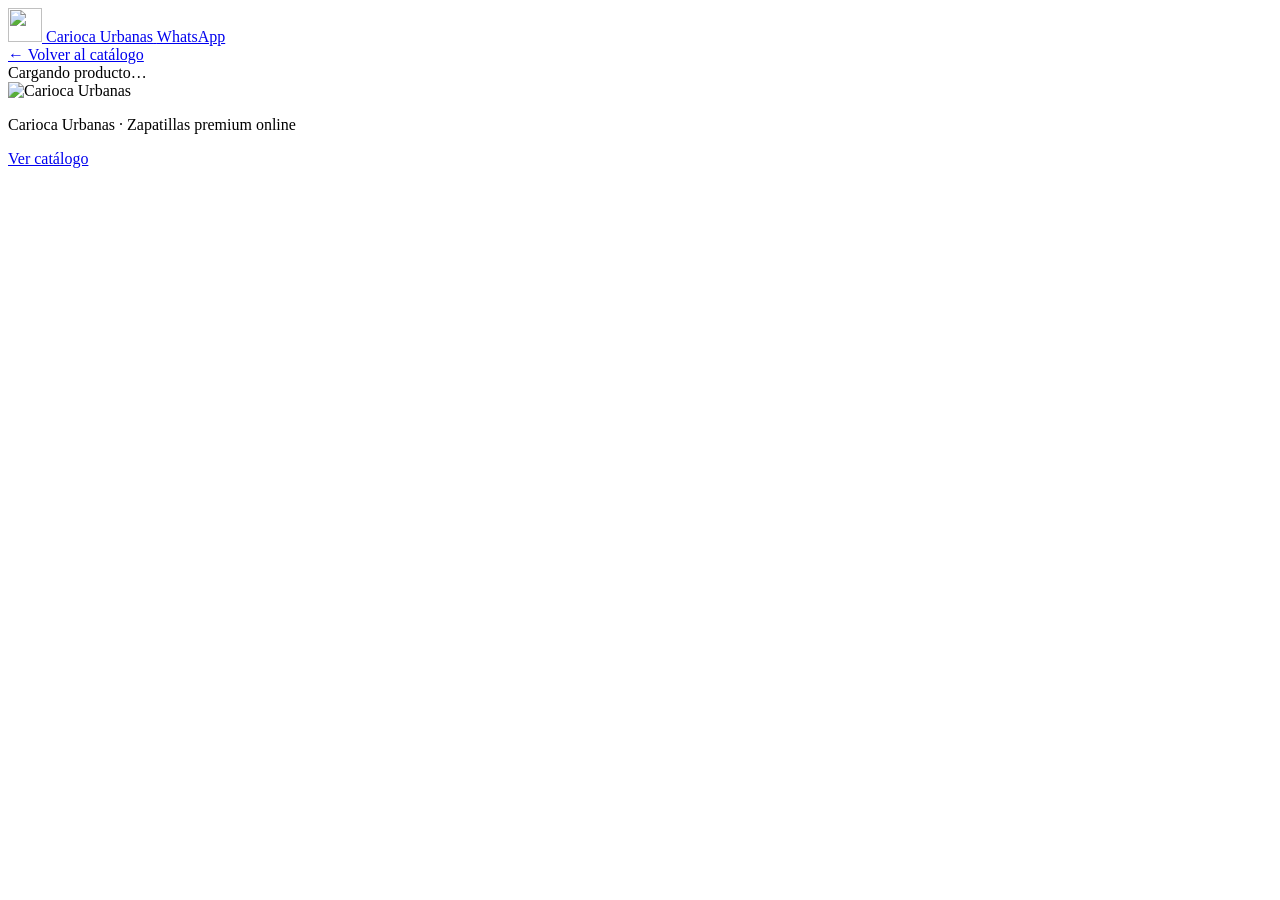
==== producto.html @ c29d289a "Add files via upload" ====
<!DOCTYPE html>
<html lang="es">
<head>
  <meta charset="UTF-8">
  <meta name="viewport" content="width=device-width, initial-scale=1.0">

  <title>Producto | Carioca Urbanas</title>
  <meta
    id="metaDescription"
    name="description"
    content="Zapatillas premium importadas de Brasil."
  >
  <meta id="ogTitle" property="og:title" content="Producto | Carioca Urbanas">
  <meta id="ogDescription" property="og:description" content="Zapatillas premium importadas de Brasil.">
  <meta id="ogImage" property="og:image" content="">
  <meta property="og:type" content="product">
  <meta name="theme-color" content="#151515">

  <link rel="icon" type="image/png" sizes="32x32" href="assets/img/favicon-32.png">
  <link rel="apple-touch-icon" href="assets/img/icon-192.png">
  <link rel="manifest" href="manifest.webmanifest">

  <link rel="preconnect" href="https://docs.google.com">
  <link rel="preconnect" href="https://res.cloudinary.com">

  <link rel="stylesheet" href="assets/css/styles.css">
</head>

<body>
  <header class="site-header">
    <a class="brand" href="index.html" aria-label="Volver al inicio">
      <img src="assets/img/logo.png" alt="" width="34" height="34">
      <span>Carioca Urbanas</span>
    </a>

    <a
      class="header-whatsapp"
      href="https://wa.me/5493425459234"
      target="_blank"
      rel="noopener noreferrer"
    >
      WhatsApp
    </a>
  </header>

  <main class="product-page">
    <a class="back-link" href="index.html#catalogo">
      ← Volver al catálogo
    </a>

    <div id="productLoading" class="product-loading">
      Cargando producto…
    </div>

    <div id="productError" class="product-error" hidden>
      <h1>No pudimos abrir el producto</h1>
      <p></p>
      <a href="index.html#catalogo">Volver al catálogo</a>
    </div>

    <article id="productDetail" class="product-detail" hidden>
      <section class="gallery" aria-label="Galería del producto">
        <div class="gallery__main" id="galleryMain">
          <img
            id="mainImage"
            src=""
            alt=""
            draggable="false"
          >

          <div id="productBadges" class="product-badges"></div>

          <button
            id="previousImage"
            class="gallery-arrow gallery-arrow--previous"
            type="button"
            aria-label="Imagen anterior"
          >
            ‹
          </button>

          <button
            id="nextImage"
            class="gallery-arrow gallery-arrow--next"
            type="button"
            aria-label="Imagen siguiente"
          >
            ›
          </button>

          <span id="imageCounter" class="gallery-counter"></span>
        </div>

        <div id="thumbnails" class="thumbnails"></div>
      </section>

      <section class="product-info" aria-label="Información del producto">
        <p id="productBrand" class="product-info__brand"></p>
        <h1 id="productTitle"></h1>
        <p id="productCategory" class="product-info__category"></p>

        <div class="product-price">
          <strong id="productPrice"></strong>
          <span>Contado / transferencia</span>
        </div>

        <p class="product-trust-note">
          Compra online con atención personalizada.
        </p>

        <div
          id="productInstallments"
          class="product-installments"
          hidden
        ></div>

        <section class="product-block">
          <h2>Talles disponibles</h2>
          <div id="productSizes" class="sizes"></div>
        </section>

        <section class="product-block">
          <h2>Disponibilidad</h2>
          <span id="productStock" class="stock-pill"></span>
        </section>

        <section id="descriptionSection" class="product-block">
          <h2>Descripción</h2>
          <p id="productDescription" class="product-description"></p>
        </section>

        <a
          id="buyButton"
          class="buy-button"
          href="#"
          target="_blank"
          rel="noopener noreferrer"
        >
          COMPRAR
          <span aria-hidden="true">→</span>
        </a>

        <p class="purchase-note">
          Confirmamos disponibilidad y te enviamos el link de pago, CBU o alias.
        </p>

        <p id="productSku" class="product-sku"></p>
      </section>
    </article>
  </main>

  <div class="mobile-buy-bar" id="mobileBuyBar" hidden>
    <div>
      <span id="mobileProductName"></span>
      <strong id="mobileProductPrice"></strong>
    </div>

    <a
      id="mobileBuyButton"
      href="#"
      target="_blank"
      rel="noopener noreferrer"
    >
      COMPRAR
    </a>
  </div>

  <footer class="site-footer">
    <img src="assets/img/logo.png" alt="Carioca Urbanas">
    <p>Carioca Urbanas · Zapatillas premium online</p>
    <a href="index.html#catalogo">Ver catálogo</a>
  </footer>

  <noscript>
    <div class="noscript-message">
      Necesitás activar JavaScript para ver este producto.
    </div>
  </noscript>

  <script type="module" src="assets/js/product.js"></script>
</body>
</html>
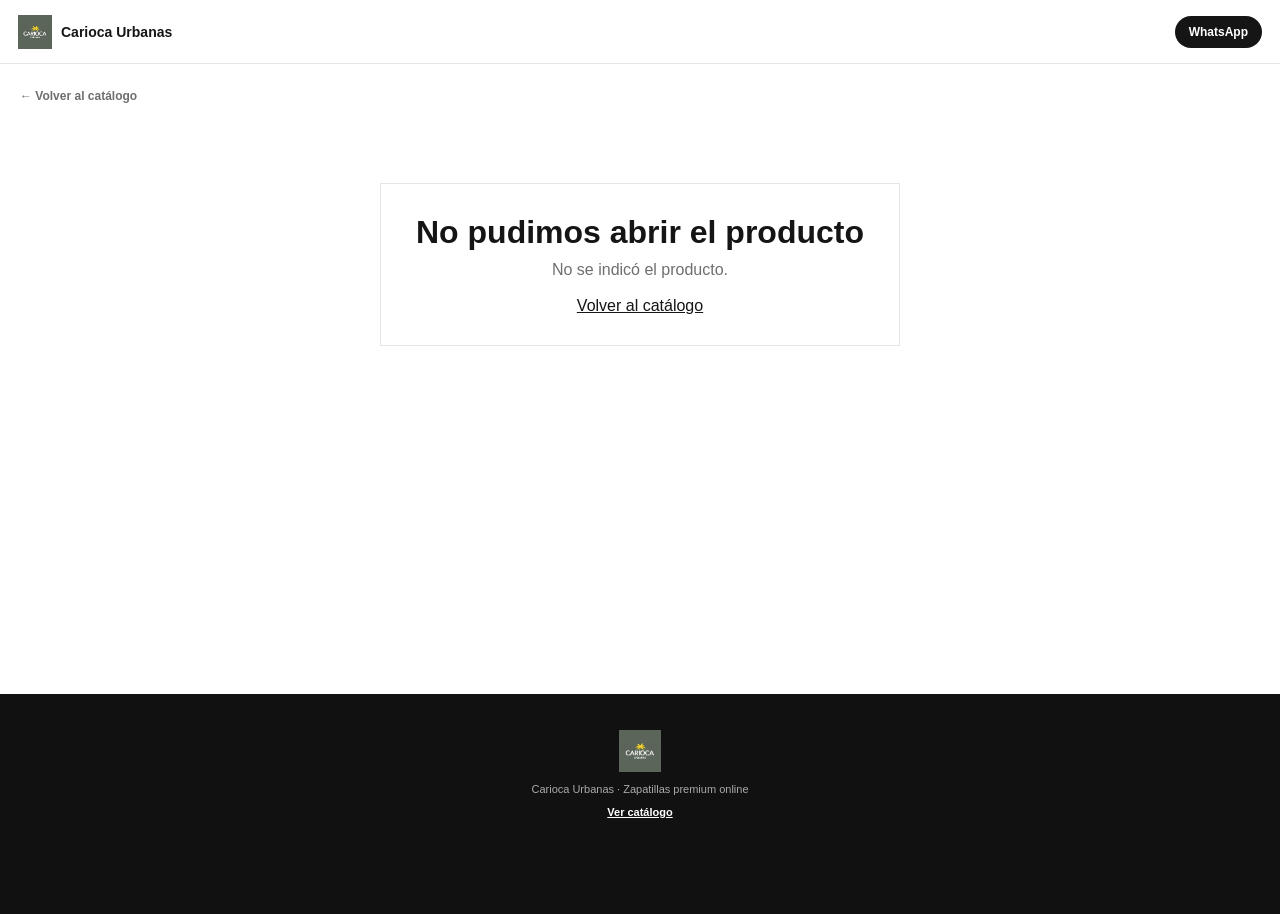
==== commit d37511a3: "staging: retirar preconnect de Cloudinary" ====
--- a/producto.html
+++ b/producto.html
@@ -21,7 +21,6 @@
   <link rel="manifest" href="manifest.webmanifest">
 
   <link rel="preconnect" href="https://docs.google.com">
-  <link rel="preconnect" href="https://res.cloudinary.com">
 
   <link rel="stylesheet" href="assets/css/styles.css">
 </head>
--- a/assets/css/styles.css
+++ b/assets/css/styles.css
@@ -0,0 +1,1491 @@
+* {
+  box-sizing: border-box;
+  margin: 0;
+  padding: 0;
+}
+
+:root {
+  --background: #ffffff;
+  --surface: #f3f3f1;
+  --text: #151515;
+  --muted: #6e6e6e;
+  --line: rgba(0, 0, 0, 0.1);
+  --green: #74806d;
+  --whatsapp: #25d366;
+  --max-width: 1180px;
+}
+
+html {
+  scroll-behavior: smooth;
+}
+
+body {
+  min-width: 320px;
+  color: var(--text);
+  background: var(--background);
+  font-family: -apple-system, BlinkMacSystemFont, "Segoe UI", sans-serif;
+  -webkit-font-smoothing: antialiased;
+}
+
+img {
+  display: block;
+  max-width: 100%;
+}
+
+a {
+  color: inherit;
+}
+
+button,
+input,
+select {
+  font: inherit;
+}
+
+[hidden] {
+  display: none !important;
+}
+
+.sr-only {
+  position: absolute;
+  width: 1px;
+  height: 1px;
+  overflow: hidden;
+  clip: rect(0, 0, 0, 0);
+  white-space: nowrap;
+}
+
+.site-header {
+  position: sticky;
+  top: 0;
+  z-index: 100;
+  height: 64px;
+  padding: 0 18px;
+  display: flex;
+  align-items: center;
+  justify-content: space-between;
+  background: rgba(255, 255, 255, 0.94);
+  border-bottom: 1px solid var(--line);
+  backdrop-filter: blur(14px);
+}
+
+.brand {
+  display: inline-flex;
+  align-items: center;
+  gap: 9px;
+  text-decoration: none;
+  font-size: 14px;
+  font-weight: 750;
+}
+
+.brand img {
+  width: 34px;
+  height: 34px;
+  object-fit: cover;
+}
+
+.header-actions {
+  display: flex;
+  align-items: center;
+  gap: 18px;
+}
+
+.header-catalog {
+  display: none;
+  color: var(--muted);
+  text-decoration: none;
+  font-size: 12px;
+  font-weight: 700;
+}
+
+.header-whatsapp {
+  padding: 9px 14px;
+  border-radius: 999px;
+  color: #fff;
+  background: var(--text);
+  text-decoration: none;
+  font-size: 12px;
+  font-weight: 750;
+}
+
+.hero {
+  position: relative;
+  height: clamp(330px, 41vw, 470px);
+  overflow: hidden;
+  background: #3f463e;
+}
+
+.hero__image {
+  width: 100%;
+  height: 100%;
+  object-fit: cover;
+  object-position: center;
+}
+
+.hero__overlay {
+  position: absolute;
+  inset: 0;
+  background:
+    linear-gradient(
+      90deg,
+      rgba(0, 0, 0, 0.72) 0%,
+      rgba(0, 0, 0, 0.46) 35%,
+      rgba(0, 0, 0, 0.08) 70%,
+      transparent 100%
+    );
+}
+
+.hero__content {
+  position: absolute;
+  left: max(20px, calc((100% - var(--max-width)) / 2));
+  bottom: 36px;
+  z-index: 2;
+  width: min(450px, calc(100% - 40px));
+  color: #fff;
+}
+
+.eyebrow {
+  margin-bottom: 9px;
+  color: var(--muted);
+  font-size: 9px;
+  font-weight: 800;
+  letter-spacing: 1.5px;
+  text-transform: uppercase;
+}
+
+.eyebrow--light {
+  color: rgba(255, 255, 255, 0.75);
+}
+
+.hero h1 {
+  max-width: 430px;
+  font-size: clamp(36px, 5.2vw, 64px);
+  line-height: 0.95;
+  letter-spacing: -2.2px;
+}
+
+.hero__content > p:not(.eyebrow) {
+  max-width: 390px;
+  margin-top: 14px;
+  color: rgba(255, 255, 255, 0.87);
+  font-size: 13px;
+  line-height: 1.5;
+}
+
+.button {
+  min-height: 43px;
+  margin-top: 20px;
+  padding: 0 18px;
+  display: inline-flex;
+  align-items: center;
+  border-radius: 999px;
+  text-decoration: none;
+  font-size: 11px;
+  font-weight: 850;
+}
+
+.button--light {
+  color: #111;
+  background: #fff;
+}
+
+.catalog,
+.purchase-process,
+.faq {
+  width: min(var(--max-width), calc(100% - 28px));
+  margin: 0 auto;
+}
+
+.catalog {
+  padding: 52px 0 64px;
+}
+
+.section-heading {
+  margin-bottom: 23px;
+  display: flex;
+  align-items: end;
+  justify-content: space-between;
+  gap: 20px;
+}
+
+.section-heading--compact {
+  display: block;
+}
+
+.section-heading h2 {
+  font-size: clamp(28px, 5vw, 42px);
+  line-height: 1.04;
+  letter-spacing: -1.4px;
+}
+
+.catalog-status {
+  color: var(--muted);
+  font-size: 11px;
+}
+
+.catalog-tools {
+  margin-bottom: 28px;
+  display: grid;
+  gap: 9px;
+}
+
+.catalog-tools input,
+.catalog-tools select {
+  width: 100%;
+  height: 46px;
+  padding: 0 13px;
+  border: 1px solid var(--line);
+  border-radius: 10px;
+  color: var(--text);
+  background: #fff;
+  font-size: 12px;
+  outline: none;
+}
+
+.catalog-tools input:focus,
+.catalog-tools select:focus {
+  border-color: #333;
+}
+
+.product-grid {
+  display: grid;
+  grid-template-columns: repeat(2, minmax(0, 1fr));
+  gap: 12px;
+}
+
+.product-card {
+  min-width: 0;
+}
+
+.product-card__media {
+  position: relative;
+  aspect-ratio: 4 / 5;
+  display: block;
+  overflow: hidden;
+  background: var(--surface);
+}
+
+.product-card__media img {
+  width: 100%;
+  height: 100%;
+  object-fit: cover;
+  transition: transform 0.4s ease;
+}
+
+.product-card:hover .product-card__media img {
+  transform: scale(1.025);
+}
+
+.product-card__badges,
+.product-badges {
+  position: absolute;
+  top: 10px;
+  left: 10px;
+  z-index: 4;
+  display: flex;
+  flex-wrap: wrap;
+  gap: 5px;
+}
+
+.badge {
+  min-height: 21px;
+  padding: 0 7px;
+  display: inline-flex;
+  align-items: center;
+  border-radius: 999px;
+  font-size: 7px;
+  font-weight: 850;
+  letter-spacing: 0.45px;
+  text-transform: uppercase;
+}
+
+.badge--dark {
+  color: #fff;
+  background: #111;
+}
+
+.badge--offer {
+  color: #fff;
+  background: #d83b30;
+}
+
+.badge--light {
+  color: #111;
+  background: #fff;
+}
+
+.product-card__content {
+  padding: 12px 1px 22px;
+}
+
+.product-card__brand {
+  margin-bottom: 4px;
+  color: var(--muted);
+  font-size: 8px;
+  font-weight: 800;
+  letter-spacing: 1px;
+  text-transform: uppercase;
+}
+
+.product-card h3 {
+  margin-bottom: 9px;
+  font-size: 14px;
+  line-height: 1.2;
+}
+
+.product-card h3 a {
+  text-decoration: none;
+}
+
+.product-card__price {
+  font-size: 17px;
+  font-weight: 850;
+}
+
+.product-card__link {
+  margin-top: 11px;
+  display: inline-flex;
+  align-items: center;
+  gap: 6px;
+  text-decoration: none;
+  font-size: 10px;
+  font-weight: 760;
+}
+
+.product-card__link span {
+  transition: transform 0.2s ease;
+}
+
+.product-card__link:hover span {
+  transform: translateX(3px);
+}
+
+.purchase-process,
+.faq {
+  padding: 54px 0;
+  border-top: 1px solid var(--line);
+}
+
+.purchase-process ol {
+  list-style: none;
+  border-top: 1px solid var(--line);
+}
+
+.purchase-process li {
+  min-height: 63px;
+  display: grid;
+  grid-template-columns: 44px 1fr;
+  align-items: center;
+  border-bottom: 1px solid var(--line);
+}
+
+.purchase-process li span {
+  color: #999;
+  font-size: 10px;
+}
+
+.purchase-process li strong {
+  font-size: 13px;
+}
+
+.faq-list details {
+  padding: 16px 0;
+  border-bottom: 1px solid var(--line);
+}
+
+.faq-list summary {
+  cursor: pointer;
+  font-size: 13px;
+  font-weight: 700;
+}
+
+.faq-list details p {
+  padding-top: 10px;
+  color: var(--muted);
+  font-size: 12px;
+  line-height: 1.55;
+}
+
+.site-footer {
+  padding: 36px 18px;
+  display: grid;
+  justify-items: center;
+  gap: 11px;
+  color: #fff;
+  background: #111;
+  text-align: center;
+}
+
+.site-footer img {
+  width: 42px;
+}
+
+.site-footer p,
+.site-footer a {
+  font-size: 11px;
+}
+
+.site-footer p {
+  color: #aaa;
+}
+
+.site-footer a {
+  color: #fff;
+  font-weight: 750;
+}
+
+.empty-state {
+  grid-column: 1 / -1;
+  padding: 55px 20px;
+  text-align: center;
+}
+
+.empty-state p {
+  margin-top: 7px;
+  color: var(--muted);
+  font-size: 13px;
+}
+
+/* Skeleton */
+.skeleton {
+  overflow: hidden;
+  border-radius: 5px;
+  background: #ececea;
+}
+
+.skeleton::after {
+  content: "";
+  width: 100%;
+  height: 100%;
+  display: block;
+  background:
+    linear-gradient(
+      90deg,
+      transparent,
+      rgba(255, 255, 255, 0.68),
+      transparent
+    );
+  transform: translateX(-100%);
+  animation: shimmer 1.2s infinite;
+}
+
+.skeleton--image {
+  aspect-ratio: 4 / 5;
+}
+
+.skeleton--small {
+  width: 35%;
+  height: 8px;
+  margin-bottom: 8px;
+}
+
+.skeleton--title {
+  width: 75%;
+  height: 14px;
+  margin-bottom: 10px;
+}
+
+.skeleton--price {
+  width: 45%;
+  height: 17px;
+}
+
+@keyframes shimmer {
+  to {
+    transform: translateX(100%);
+  }
+}
+
+/* Product detail */
+.product-page {
+  width: min(1240px, calc(100% - 28px));
+  min-height: 70vh;
+  margin: 0 auto;
+  padding: 26px 0 64px;
+}
+
+.back-link {
+  display: inline-flex;
+  margin-bottom: 20px;
+  color: var(--muted);
+  text-decoration: none;
+  font-size: 12px;
+  font-weight: 700;
+}
+
+.product-loading {
+  min-height: 45vh;
+  display: grid;
+  place-items: center;
+  color: var(--muted);
+  font-size: 14px;
+}
+
+.product-error {
+  max-width: 520px;
+  margin: 60px auto;
+  padding: 30px;
+  border: 1px solid var(--line);
+  text-align: center;
+}
+
+.product-error p {
+  margin: 10px 0 18px;
+  color: var(--muted);
+}
+
+.product-detail {
+  display: grid;
+  grid-template-columns: 1fr;
+  gap: 28px;
+}
+
+.gallery__main {
+  position: relative;
+  aspect-ratio: 4 / 5;
+  overflow: hidden;
+  background: var(--surface);
+}
+
+.gallery__main > img {
+  width: 100%;
+  height: 100%;
+  object-fit: cover;
+}
+
+.gallery-arrow {
+  position: absolute;
+  top: 50%;
+  z-index: 5;
+  width: 38px;
+  height: 38px;
+  border: 0;
+  border-radius: 50%;
+  color: #111;
+  background: rgba(255, 255, 255, 0.94);
+  font-size: 27px;
+  cursor: pointer;
+  transform: translateY(-50%);
+}
+
+.gallery-arrow--previous {
+  left: 12px;
+}
+
+.gallery-arrow--next {
+  right: 12px;
+}
+
+.gallery-counter {
+  position: absolute;
+  right: 12px;
+  bottom: 12px;
+  z-index: 5;
+  padding: 6px 9px;
+  border-radius: 999px;
+  color: #fff;
+  background: rgba(17, 17, 17, 0.72);
+  font-size: 10px;
+}
+
+.thumbnails {
+  margin-top: 10px;
+  display: flex;
+  gap: 8px;
+  overflow-x: auto;
+}
+
+.thumbnail {
+  flex: 0 0 66px;
+  height: 80px;
+  padding: 0;
+  overflow: hidden;
+  border: 1px solid transparent;
+  border-radius: 8px;
+  background: var(--surface);
+  cursor: pointer;
+}
+
+.thumbnail.is-active {
+  border-color: #111;
+}
+
+.thumbnail img {
+  width: 100%;
+  height: 100%;
+  object-fit: cover;
+}
+
+.product-info {
+  align-self: start;
+}
+
+.product-info__brand {
+  margin-bottom: 7px;
+  color: var(--muted);
+  font-size: 10px;
+  font-weight: 850;
+  letter-spacing: 1.3px;
+  text-transform: uppercase;
+}
+
+.product-info h1 {
+  font-size: clamp(31px, 7vw, 49px);
+  line-height: 0.98;
+  letter-spacing: -1.7px;
+}
+
+.product-info__category {
+  margin-top: 8px;
+  color: var(--muted);
+  font-size: 12px;
+}
+
+.product-price {
+  margin-top: 27px;
+  padding-bottom: 22px;
+  border-bottom: 1px solid var(--line);
+}
+
+.product-price strong {
+  display: block;
+  font-size: clamp(32px, 7vw, 45px);
+  letter-spacing: -1.5px;
+}
+
+.product-price span {
+  display: block;
+  margin-top: 5px;
+  color: var(--muted);
+  font-size: 10px;
+  font-weight: 750;
+  letter-spacing: 0.5px;
+  text-transform: uppercase;
+}
+
+.product-installments {
+  padding: 18px 0;
+  border-bottom: 1px solid var(--line);
+}
+
+.product-installments span {
+  display: block;
+  margin-bottom: 3px;
+  color: var(--muted);
+  font-size: 11px;
+}
+
+.product-installments strong {
+  font-size: 17px;
+}
+
+.product-block {
+  padding: 20px 0;
+  border-bottom: 1px solid var(--line);
+}
+
+.product-block h2 {
+  margin-bottom: 11px;
+  font-size: 13px;
+}
+
+.sizes {
+  display: flex;
+  flex-wrap: wrap;
+  gap: 7px;
+}
+
+.sizes span {
+  min-width: 42px;
+  min-height: 39px;
+  padding: 0 11px;
+  display: inline-flex;
+  align-items: center;
+  justify-content: center;
+  border: 1px solid var(--line);
+  border-radius: 8px;
+  font-size: 12px;
+  font-weight: 700;
+}
+
+.stock-pill {
+  display: inline-flex;
+  padding: 7px 10px;
+  border-radius: 999px;
+  font-size: 11px;
+  font-weight: 750;
+}
+
+.stock-pill--available {
+  color: #14783c;
+  background: #eaf8ef;
+}
+
+.stock-pill--order {
+  color: #7b5a12;
+  background: #fff5d6;
+}
+
+.stock-pill--out {
+  color: #b42318;
+  background: #fff0f0;
+}
+
+.product-description {
+  color: var(--muted);
+  font-size: 13px;
+  line-height: 1.65;
+}
+
+.buy-button {
+  min-height: 55px;
+  margin-top: 24px;
+  display: flex;
+  align-items: center;
+  justify-content: center;
+  border-radius: 11px;
+  color: #fff;
+  background: var(--green);
+  text-decoration: none;
+  font-size: 12px;
+  font-weight: 850;
+  letter-spacing: 1.2px;
+  transition: transform 0.2s ease, filter 0.2s ease;
+}
+
+.buy-button:hover {
+  filter: brightness(0.94);
+  transform: translateY(-2px);
+}
+
+.purchase-note,
+.product-sku {
+  color: #888;
+  font-size: 10px;
+  line-height: 1.5;
+  text-align: center;
+}
+
+.purchase-note {
+  margin-top: 10px;
+}
+
+.product-sku {
+  margin-top: 16px;
+}
+
+@media (max-width: 719px) {
+  .hero {
+    height: 360px;
+  }
+
+  .hero__image {
+    object-position: 67% center;
+  }
+
+  .hero__overlay {
+    background:
+      linear-gradient(
+        180deg,
+        rgba(0, 0, 0, 0.04) 20%,
+        rgba(0, 0, 0, 0.74) 100%
+      );
+  }
+
+  .hero__content {
+    left: 18px;
+    right: 18px;
+    bottom: 24px;
+    width: auto;
+  }
+
+  .hero h1 {
+    max-width: 320px;
+    font-size: 37px;
+    letter-spacing: -1.5px;
+  }
+
+  .section-heading {
+    align-items: start;
+    flex-direction: column;
+    gap: 8px;
+  }
+}
+
+@media (min-width: 720px) {
+  .header-catalog {
+    display: inline;
+  }
+
+  .catalog-tools {
+    grid-template-columns: minmax(0, 1.5fr) minmax(170px, 0.65fr) minmax(190px, 0.75fr);
+  }
+
+  .product-grid {
+    grid-template-columns: repeat(3, minmax(0, 1fr));
+    gap: 20px;
+  }
+
+  .product-card h3 {
+    font-size: 16px;
+  }
+
+  .product-card__price {
+    font-size: 21px;
+  }
+
+  .purchase-process ol {
+    display: grid;
+    grid-template-columns: repeat(4, 1fr);
+    border-left: 1px solid var(--line);
+  }
+
+  .purchase-process li {
+    min-height: 112px;
+    padding: 16px;
+    grid-template-columns: 1fr;
+    align-content: space-between;
+    border-right: 1px solid var(--line);
+  }
+
+  .product-detail {
+    grid-template-columns: minmax(0, 1.15fr) minmax(350px, 0.85fr);
+    gap: 50px;
+  }
+
+  .product-info {
+    position: sticky;
+    top: 88px;
+  }
+}
+
+@media (min-width: 1100px) {
+  .product-grid {
+    grid-template-columns: repeat(4, minmax(0, 1fr));
+  }
+}
+
+
+/* =========================================================
+   SPRINT 2 — EXPERIENCIA PREMIUM
+   ========================================================= */
+
+/* Entrada progresiva de las tarjetas */
+.product-card {
+  opacity: 0;
+  transform: translateY(16px);
+  transition:
+    opacity 0.5s ease var(--card-delay, 0ms),
+    transform 0.5s ease var(--card-delay, 0ms);
+}
+
+.product-card.is-visible {
+  opacity: 1;
+  transform: translateY(0);
+}
+
+/* Hover más elegante */
+.product-card__media {
+  transition:
+    transform 0.3s ease,
+    box-shadow 0.3s ease;
+}
+
+.product-card:hover .product-card__media {
+  transform: translateY(-3px);
+  box-shadow: 0 14px 36px rgba(0, 0, 0, 0.08);
+}
+
+.product-card__media img {
+  opacity: 0;
+  transform: scale(1.015);
+  transition:
+    opacity 0.35s ease,
+    transform 0.45s ease;
+}
+
+.product-card__media img.is-loaded {
+  opacity: 1;
+}
+
+.product-card:hover .product-card__media img.is-loaded {
+  transform: scale(1.035);
+}
+
+.product-card__link {
+  position: relative;
+}
+
+.product-card__link::after {
+  content: "";
+  position: absolute;
+  left: 0;
+  bottom: -4px;
+  width: 0;
+  height: 1px;
+  background: currentColor;
+  transition: width 0.22s ease;
+}
+
+.product-card__link:hover::after {
+  width: 100%;
+}
+
+/* Skeleton más refinado */
+.product-card--skeleton {
+  opacity: 1;
+  transform: none;
+}
+
+.product-card--skeleton .product-card__content {
+  padding-top: 13px;
+}
+
+.skeleton {
+  background: #ececea;
+}
+
+.skeleton::after {
+  animation-duration: 1.35s;
+}
+
+/* Ficha de producto: cambio de imagen con fade */
+.gallery__main > img {
+  opacity: 0;
+  transition:
+    opacity 0.25s ease,
+    transform 0.35s ease;
+}
+
+.gallery__main > img.is-visible {
+  opacity: 1;
+}
+
+.gallery__main:hover > img.is-visible {
+  transform: scale(1.015);
+}
+
+/* Microinteracciones */
+.button,
+.header-whatsapp,
+.buy-button,
+.thumbnail,
+.gallery-arrow {
+  transition:
+    transform 0.2s ease,
+    filter 0.2s ease,
+    background-color 0.2s ease,
+    border-color 0.2s ease;
+}
+
+.button:hover,
+.header-whatsapp:hover,
+.buy-button:hover {
+  transform: translateY(-2px);
+}
+
+.thumbnail:hover {
+  transform: translateY(-2px);
+}
+
+.gallery-arrow:hover {
+  transform: translateY(-50%) scale(1.05);
+}
+
+/* Mejora de rendimiento de renderizado en catálogos largos */
+.product-card,
+.purchase-process,
+.faq {
+  content-visibility: auto;
+  contain-intrinsic-size: 1px 600px;
+}
+
+/* Respeto por accesibilidad */
+@media (prefers-reduced-motion: reduce) {
+  *,
+  *::before,
+  *::after {
+    scroll-behavior: auto !important;
+    animation-duration: 0.01ms !important;
+    animation-iteration-count: 1 !important;
+    transition-duration: 0.01ms !important;
+  }
+
+  .product-card {
+    opacity: 1;
+    transform: none;
+  }
+
+  .product-card__media img,
+  .gallery__main > img {
+    opacity: 1;
+    transform: none;
+  }
+}
+
+
+/* =========================================================
+   SPRINT 3 — FICHA DE PRODUCTO PREMIUM
+   ========================================================= */
+
+.product-page {
+  padding-top: 22px;
+}
+
+.product-detail {
+  align-items: start;
+}
+
+.gallery {
+  min-width: 0;
+}
+
+.gallery__main {
+  border-radius: 18px;
+  cursor: zoom-in;
+}
+
+.gallery__main > img {
+  user-select: none;
+}
+
+.thumbnails {
+  scrollbar-width: thin;
+}
+
+.thumbnail {
+  opacity: 0.62;
+  transition:
+    opacity 0.2s ease,
+    border-color 0.2s ease,
+    transform 0.2s ease;
+}
+
+.thumbnail.is-active {
+  opacity: 1;
+}
+
+.product-info {
+  padding-top: 4px;
+}
+
+.product-info__brand {
+  font-size: 9px;
+  letter-spacing: 1.5px;
+}
+
+.product-info h1 {
+  max-width: 530px;
+}
+
+.product-info__category {
+  margin-top: 10px;
+}
+
+.product-price {
+  margin-top: 30px;
+}
+
+.product-trust-note {
+  margin-top: 12px;
+  color: var(--muted);
+  font-size: 11px;
+  line-height: 1.5;
+}
+
+.product-installments {
+  display: grid;
+  grid-template-columns: 1fr auto;
+  align-items: end;
+  gap: 14px;
+}
+
+.product-installments strong {
+  font-size: 19px;
+}
+
+.product-block h2 {
+  font-size: 12px;
+  letter-spacing: 0.1px;
+}
+
+.sizes span {
+  min-width: 46px;
+  min-height: 42px;
+  border-radius: 7px;
+  transition:
+    border-color 0.2s ease,
+    background-color 0.2s ease;
+}
+
+.sizes span:hover {
+  border-color: #111;
+  background: #f7f7f5;
+}
+
+.buy-button {
+  min-height: 58px;
+  justify-content: space-between;
+  padding: 0 20px;
+  border-radius: 10px;
+}
+
+.buy-button span {
+  font-size: 17px;
+  transition: transform 0.2s ease;
+}
+
+.buy-button:hover span {
+  transform: translateX(4px);
+}
+
+.mobile-buy-bar {
+  position: fixed;
+  left: 0;
+  right: 0;
+  bottom: 0;
+  z-index: 90;
+  min-height: 70px;
+  padding: 10px 14px;
+  display: flex;
+  align-items: center;
+  justify-content: space-between;
+  gap: 14px;
+  background: rgba(255, 255, 255, 0.96);
+  border-top: 1px solid var(--line);
+  backdrop-filter: blur(16px);
+}
+
+.mobile-buy-bar > div {
+  min-width: 0;
+}
+
+.mobile-buy-bar span {
+  max-width: 190px;
+  display: block;
+  overflow: hidden;
+  color: var(--muted);
+  font-size: 10px;
+  white-space: nowrap;
+  text-overflow: ellipsis;
+}
+
+.mobile-buy-bar strong {
+  display: block;
+  margin-top: 2px;
+  font-size: 16px;
+}
+
+.mobile-buy-bar a {
+  min-width: 118px;
+  min-height: 44px;
+  display: inline-flex;
+  align-items: center;
+  justify-content: center;
+  border-radius: 9px;
+  color: #fff;
+  background: var(--green);
+  text-decoration: none;
+  font-size: 11px;
+  font-weight: 850;
+  letter-spacing: 0.8px;
+}
+
+.product-page + .mobile-buy-bar + .site-footer {
+  padding-bottom: 96px;
+}
+
+@media (max-width: 719px) {
+  .product-page {
+    width: 100%;
+    padding-top: 0;
+  }
+
+  .back-link {
+    margin: 14px;
+  }
+
+  .product-detail {
+    gap: 22px;
+  }
+
+  .gallery__main {
+    border-radius: 0;
+  }
+
+  .thumbnails {
+    padding: 0 14px;
+  }
+
+  .product-info {
+    padding: 0 14px;
+  }
+
+  .gallery-arrow {
+    width: 34px;
+    height: 34px;
+  }
+
+  .product-info h1 {
+    font-size: 34px;
+  }
+
+  .product-price strong {
+    font-size: 36px;
+  }
+
+  .buy-button {
+    display: none;
+  }
+
+  .purchase-note {
+    margin-bottom: 12px;
+  }
+}
+
+@media (min-width: 720px) {
+  .mobile-buy-bar {
+    display: none !important;
+  }
+}
+
+@media (min-width: 960px) {
+  .product-detail {
+    grid-template-columns:
+      minmax(0, 1.2fr)
+      minmax(350px, 0.8fr);
+    gap: 62px;
+  }
+
+  .gallery {
+    display: grid;
+    grid-template-columns: 76px minmax(0, 1fr);
+    gap: 12px;
+  }
+
+  .gallery__main {
+    grid-column: 2;
+    grid-row: 1;
+  }
+
+  .thumbnails {
+    grid-column: 1;
+    grid-row: 1;
+    margin-top: 0;
+    display: flex;
+    flex-direction: column;
+    overflow-y: auto;
+    overflow-x: hidden;
+  }
+
+  .thumbnail {
+    flex: 0 0 76px;
+    width: 76px;
+    height: 92px;
+  }
+
+  .product-info {
+    top: 92px;
+  }
+}
+
+
+/* =========================================================
+   SPRINT 4 — FLUJO DE COMPRA FINAL
+   ========================================================= */
+
+/* La financiación se entiende de un vistazo */
+.product-installments {
+  grid-template-columns: 1fr auto;
+}
+
+.product-installments small {
+  grid-column: 1 / -1;
+  margin-top: 5px;
+  color: var(--muted);
+  font-size: 9px;
+}
+
+/* La barra fija nunca tapa el final del contenido en mobile */
+@media (max-width: 719px) {
+  .product-page {
+    padding-bottom: 92px;
+  }
+
+  .site-footer {
+    padding-bottom: 96px;
+  }
+
+  .mobile-buy-bar {
+    box-shadow: 0 -10px 28px rgba(0, 0, 0, 0.08);
+  }
+
+  .mobile-buy-bar a {
+    transition:
+      transform 0.2s ease,
+      filter 0.2s ease;
+  }
+
+  .mobile-buy-bar a:active {
+    transform: scale(0.98);
+  }
+}
+
+/* Estados de foco para navegación con teclado */
+a:focus-visible,
+button:focus-visible,
+input:focus-visible,
+select:focus-visible,
+summary:focus-visible {
+  outline: 2px solid #151515;
+  outline-offset: 3px;
+}
+
+/* Evita mostrar iconos/imágenes rotas durante la carga */
+.product-card__media img,
+.gallery__main > img,
+.thumbnail img {
+  background: var(--surface);
+}
+
+
+/* Sprint 4.1 — reconexión del catálogo */
+.retry-button {
+  min-height: 42px;
+  margin-top: 18px;
+  padding: 0 18px;
+  border: 0;
+  border-radius: 999px;
+  color: #fff;
+  background: #151515;
+  cursor: pointer;
+  font-size: 11px;
+  font-weight: 800;
+}
+
+.retry-button:disabled {
+  cursor: wait;
+  opacity: 0.65;
+}
+
+
+/* Sprint 5 — producción */
+.noscript-message {
+  padding: 16px;
+  color: #fff;
+  background: #b42318;
+  text-align: center;
+  font-size: 13px;
+  font-weight: 700;
+}
+
+/* ===========================================================
+   PREMIUM WHATSAPP BUTTON
+   =========================================================== */
+
+.floating-whatsapp{
+
+    position:fixed;
+
+    right:24px;
+    bottom:24px;
+
+    width:60px;
+    height:60px;
+
+    display:flex;
+    align-items:center;
+    justify-content:center;
+
+    border-radius:50%;
+
+    background:#ffffff;
+
+    color:#171717;
+
+    text-decoration:none;
+
+    z-index:9999;
+
+    box-shadow:
+        0 10px 30px rgba(0,0,0,.10),
+        0 2px 8px rgba(0,0,0,.05);
+
+    transition:
+        background .28s ease,
+        color .28s ease,
+        transform .28s ease,
+        box-shadow .28s ease;
+
+}
+
+.floating-whatsapp svg{
+
+    width:30px;
+    height:30px;
+
+    fill:currentColor;
+
+    transition:inherit;
+
+}
+
+.floating-whatsapp:hover{
+
+    background:#25D366;
+
+    color:#ffffff;
+
+    transform:
+        translateY(-4px)
+        scale(1.05);
+
+    box-shadow:
+        0 18px 40px rgba(0,0,0,.18);
+
+}
+
+.floating-whatsapp:active{
+
+    transform:scale(.94);
+
+}
+
+.floating-whatsapp:focus-visible{
+
+    outline:none;
+
+    box-shadow:
+        0 0 0 5px rgba(37,211,102,.20);
+
+}
+
+@media (max-width:768px){
+
+    .floating-whatsapp{
+
+        width:56px;
+        height:56px;
+
+        right:16px;
+        bottom:16px;
+
+    }
+
+    .floating-whatsapp svg{
+
+        width:28px;
+        height:28px;
+
+    }
+
+}
+.product-card__sizes{
+    margin-top:6px;
+    margin-bottom:10px;
+    font-size:.78rem;
+    line-height:1.35;
+    color:#7b7b7b;
+    font-weight:500;
+    letter-spacing:.02em;
+}
